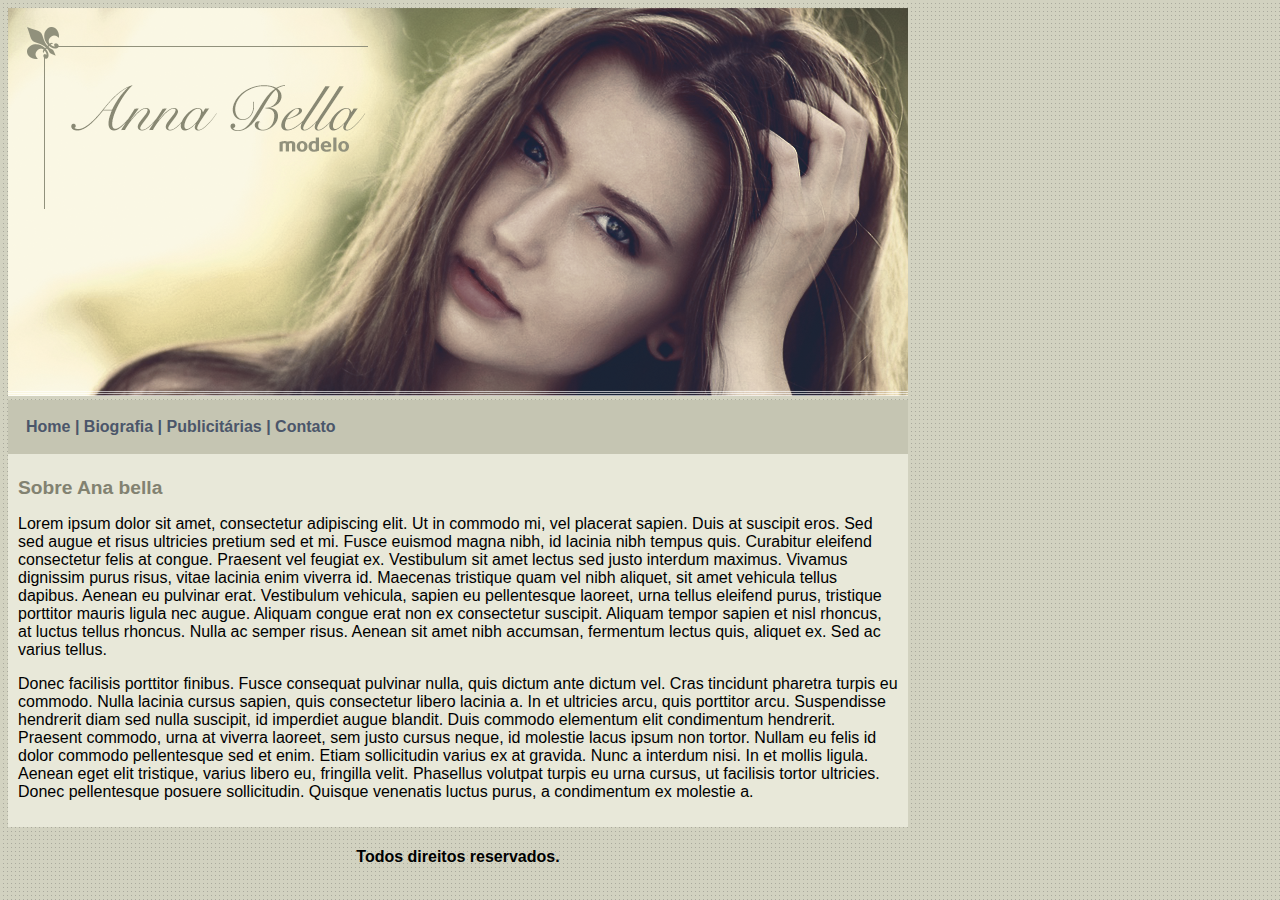
==== index.html @ 2be59e3a "Projeto Anna Bela CSS" ====
<!DOCTYPE html>
<html lang="PT-BR">
  <head>
    <meta charset="utf-8" />
    <title>Ana bella Oficial</title>
    <link rel="stylesheet" type="text/css" href="stylesheet.css" />
  </head>
  <body>
    <div id="principal">
      <img src="imagem/capa.png" alt="" />
      <div id="menu">
        <a href="index.html">Home |</a>

        <a href="biografia.html"> Biografia |</a>

        <a href="campanhas.html"> Publicitárias |</a>

        <a href="contato.html">Contato</a>
      </div>
      <div id="conteudo">
        <h1>Sobre Ana bella</h1>
        <p>
          Lorem ipsum dolor sit amet, consectetur adipiscing elit. Ut in commodo
          mi, vel placerat sapien. Duis at suscipit eros. Sed sed augue et risus
          ultricies pretium sed et mi. Fusce euismod magna nibh, id lacinia nibh
          tempus quis. Curabitur eleifend consectetur felis at congue. Praesent
          vel feugiat ex. Vestibulum sit amet lectus sed justo interdum maximus.
          Vivamus dignissim purus risus, vitae lacinia enim viverra id. Maecenas
          tristique quam vel nibh aliquet, sit amet vehicula tellus dapibus.
          Aenean eu pulvinar erat. Vestibulum vehicula, sapien eu pellentesque
          laoreet, urna tellus eleifend purus, tristique porttitor mauris ligula
          nec augue. Aliquam congue erat non ex consectetur suscipit. Aliquam
          tempor sapien et nisl rhoncus, at luctus tellus rhoncus. Nulla ac
          semper risus. Aenean sit amet nibh accumsan, fermentum lectus quis,
          aliquet ex. Sed ac varius tellus.
        </p>
        <p>
          Donec facilisis porttitor finibus. Fusce consequat pulvinar nulla,
          quis dictum ante dictum vel. Cras tincidunt pharetra turpis eu
          commodo. Nulla lacinia cursus sapien, quis consectetur libero lacinia
          a. In et ultricies arcu, quis porttitor arcu. Suspendisse hendrerit
          diam sed nulla suscipit, id imperdiet augue blandit. Duis commodo
          elementum elit condimentum hendrerit. Praesent commodo, urna at
          viverra laoreet, sem justo cursus neque, id molestie lacus ipsum non
          tortor. Nullam eu felis id dolor commodo pellentesque sed et enim.
          Etiam sollicitudin varius ex at gravida. Nunc a interdum nisi. In et
          mollis ligula. Aenean eget elit tristique, varius libero eu, fringilla
          velit. Phasellus volutpat turpis eu urna cursus, ut facilisis tortor
          ultricies. Donec pellentesque posuere sollicitudin. Quisque venenatis
          luctus purus, a condimentum ex molestie a.
        </p>
      </div>
      <div id="rodape">
        <h4 class="centralizar">Todos direitos reservados.</h4>
      </div>
    </div>
  </body>
</html>
---- stylesheet.css ----
body {
  background: #d2d2c1 url(imagem/fundo.png);
  font: 16px Arial, Helvetica, Sans-Serif;
}
#principal {
  width: 900px;
}
#menu {
  background: #c5c5b2;
  padding: 18px;
}

#conteudo {
  background: #e8e8d9;
  padding: 10px;
}
.centralizar {
  text-align: center;
}
.img-campanha {
  border: 10px solid #c3c3ae;
}
a {
  text-decoration: none;
  color: #4b566a;
  font-weight: bold;
}
h1 {
  color: #828271;
  font-size: 1.2em;
}
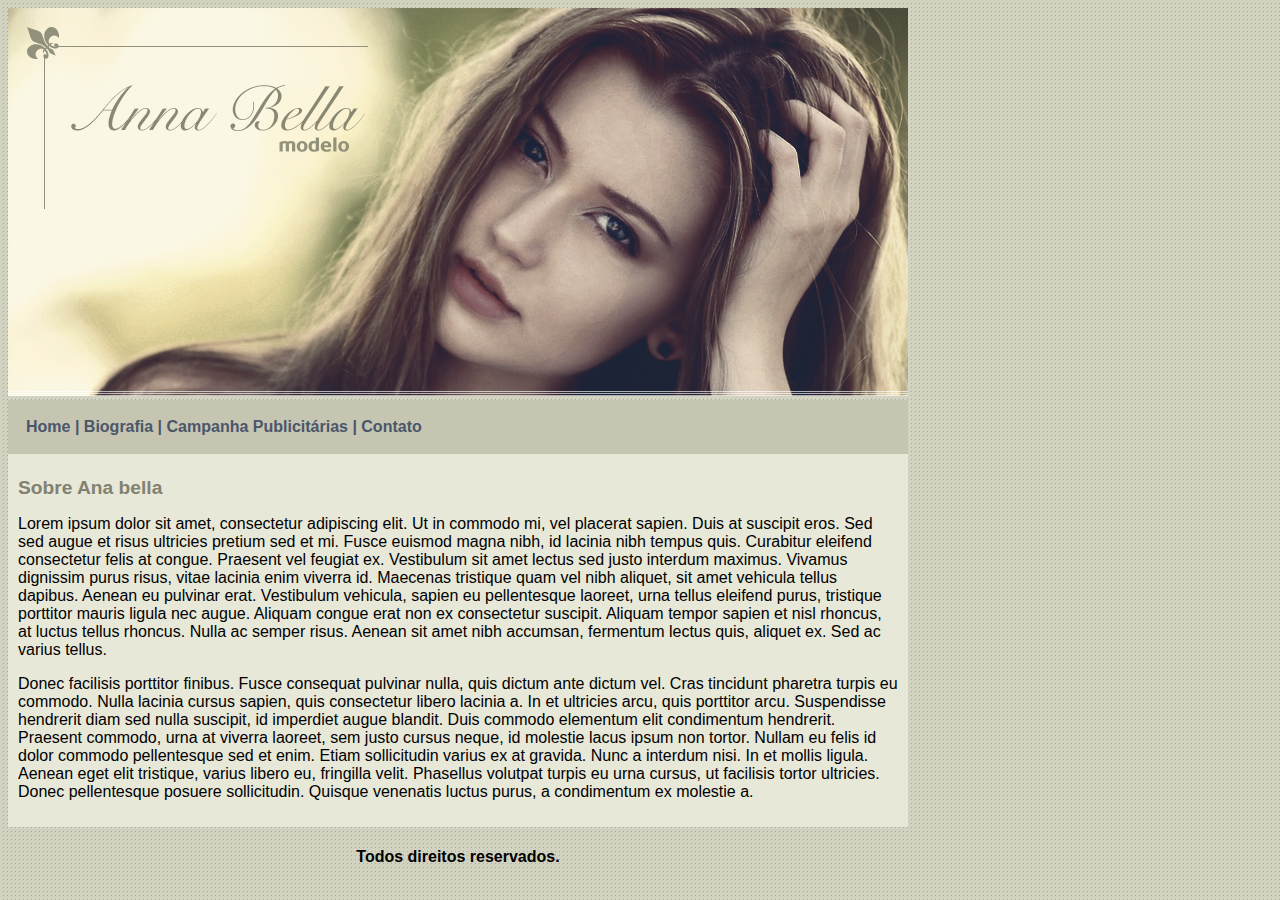
==== commit 59deb5e9: "Adicionado o Readme" ====
--- a/index.html
+++ b/index.html
@@ -3,7 +3,7 @@
   <head>
     <meta charset="utf-8" />
     <title>Ana bella Oficial</title>
-    <link rel="stylesheet" type="text/css" href="stylesheet.css" />
+    <link rel="stylesheet" type="text/css" href="style.css" />
   </head>
   <body>
     <div id="principal">
@@ -13,7 +13,7 @@
 
         <a href="biografia.html"> Biografia |</a>
 
-        <a href="campanhas.html"> Publicitárias |</a>
+        <a href="campanhas.html"> Campanha Publicitárias |</a>
 
         <a href="contato.html">Contato</a>
       </div>
--- a/style.css
+++ b/style.css
@@ -0,0 +1,31 @@
+body {
+  background: #d2d2c1 url(imagem/fundo.png);
+  font: 16px Arial, Helvetica, Sans-Serif;
+}
+#principal {
+  width: 900px;
+}
+#menu {
+  background: #c5c5b2;
+  padding: 18px;
+}
+
+#conteudo {
+  background: #e8e8d9;
+  padding: 10px;
+}
+.centralizar {
+  text-align: center;
+}
+.img-campanha {
+  border: 10px solid #c3c3ae;
+}
+a {
+  text-decoration: none;
+  color: #4b566a;
+  font-weight: bold;
+}
+h1 {
+  color: #828271;
+  font-size: 1.2em;
+}
